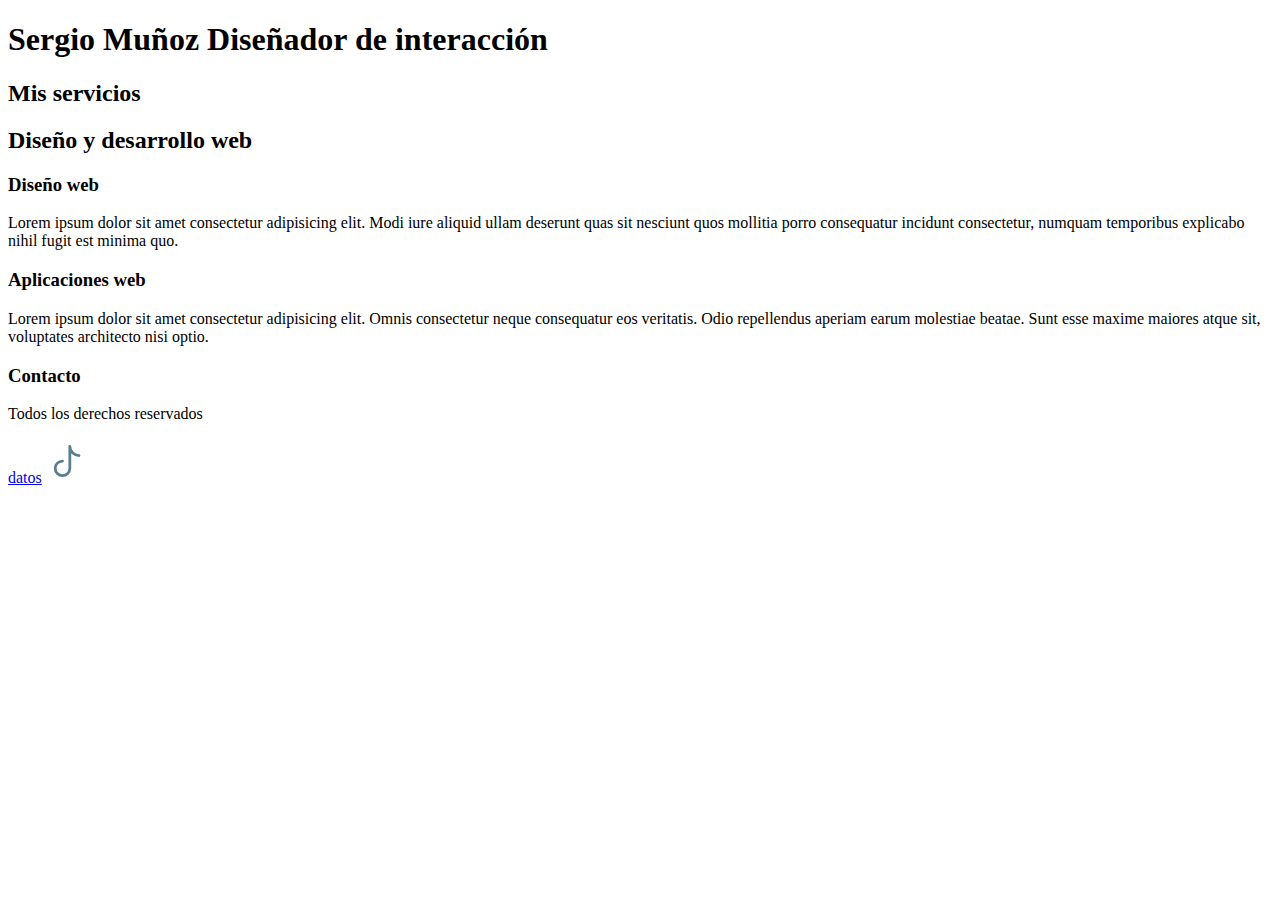
==== index.html @ 57541b43 "creación" ====
<!DOCTYPE html>
<html lang="en">
<head>
    <meta charset="UTF-8">
    <meta http-equiv="X-UA-Compatible" content="IE=edge">
    <meta name="viewport" content="width=device-width, initial-scale=1.0">
    <title>Giancito</title>
</head>
<body>
 <header>
    <h1>Sergio Muñoz Diseñador de interacción</h1>
</header>
<main>
    <h2>
        Mis servicios
    </h2>
<section>
    <H2>Diseño y desarrollo web</H2>
    <h3>Diseño web</h3>
    <p>Lorem ipsum dolor sit amet consectetur adipisicing elit. Modi iure aliquid ullam deserunt quas sit nesciunt quos mollitia porro consequatur incidunt consectetur, numquam temporibus explicabo nihil fugit est minima quo.</p>
</section>
</main>
   
    <h3>Aplicaciones web</h3>
    <p>Lorem ipsum dolor sit amet consectetur adipisicing elit. Omnis consectetur neque consequatur eos veritatis. Odio repellendus aperiam earum molestiae beatae. Sunt esse maxime maiores atque sit, voluptates architecto nisi optio.</p>
    <h3>Contacto</h3>
    <p>Todos los derechos reservados</p>

    <nav>
        <a href="#">datos</a>
        <svg xmlns="http://www.w3.org/2000/svg" class="icon icon-tabler icon-tabler-brand-tiktok" width="44" height="44" viewBox="0 0 24 24" stroke-width="1.5" stroke="#597e8d" fill="none" stroke-linecap="round" stroke-linejoin="round">
            <path stroke="none" d="M0 0h24v24H0z" fill="none"/>
            <path d="M9 12a4 4 0 1 0 4 4v-12a5 5 0 0 0 5 5" />
          </svg>
    </nav>

</body>
</html>
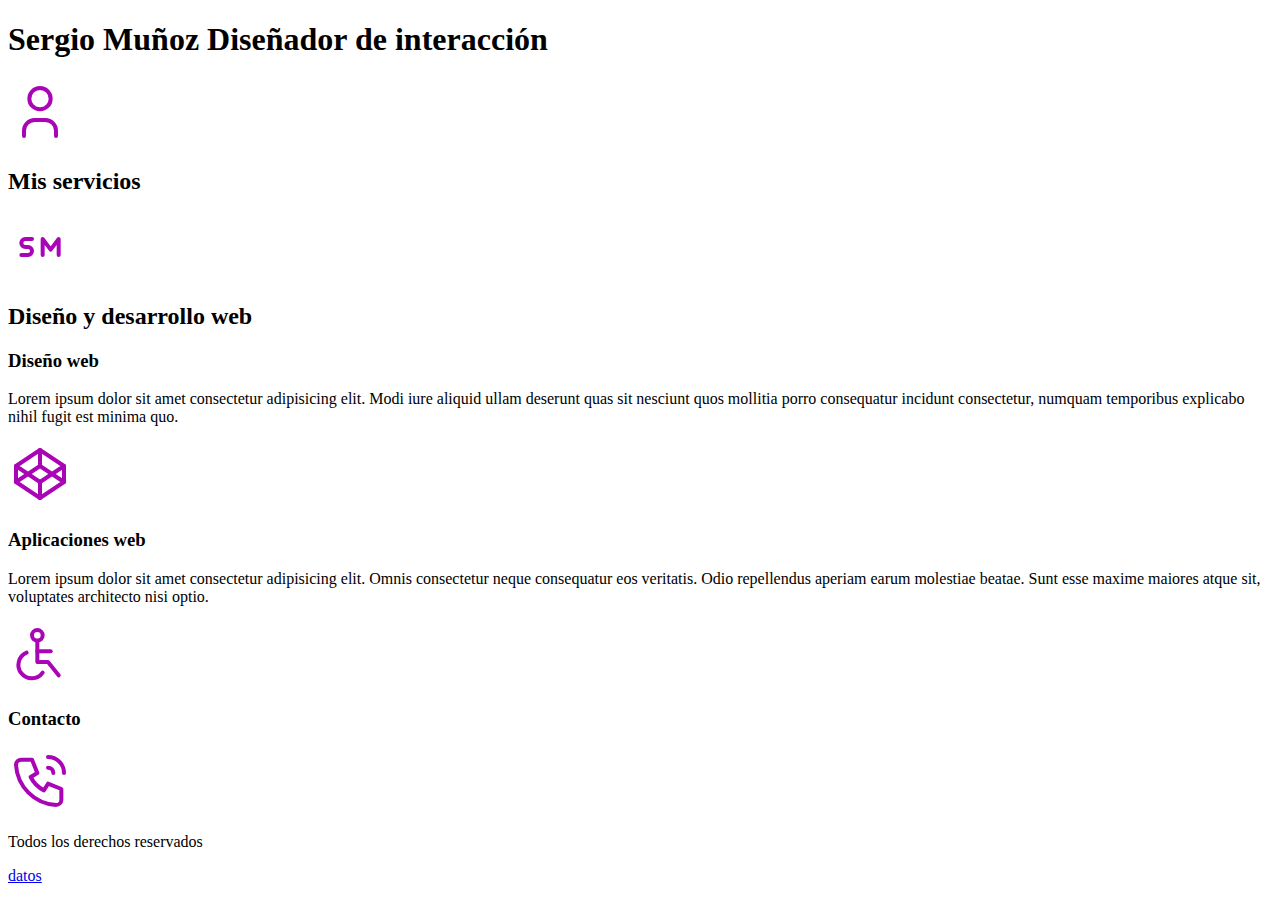
==== commit eb72874c: "Update index.html" ====
--- a/index.html
+++ b/index.html
@@ -9,29 +9,57 @@
 <body>
  <header>
     <h1>Sergio Muñoz Diseñador de interacción</h1>
+    <svg xmlns="http://www.w3.org/2000/svg" class="icon icon-tabler icon-tabler-user" width="64" height="64" viewBox="0 0 24 24" stroke-width="1.5" stroke="#a905b6" fill="none" stroke-linecap="round" stroke-linejoin="round">
+        <path stroke="none" d="M0 0h24v24H0z" fill="none"/>
+        <circle cx="12" cy="7" r="4" />
+        <path d="M6 21v-2a4 4 0 0 1 4 -4h4a4 4 0 0 1 4 4v2" />
+      </svg>
 </header>
 <main>
-    <h2>
-        Mis servicios
-    </h2>
+    <h2> Mis servicios</h2>
+    <svg xmlns="http://www.w3.org/2000/svg" class="icon icon-tabler icon-tabler-servicemark" width="64" height="64" viewBox="0 0 24 24" stroke-width="1.5" stroke="#a905b6" fill="none" stroke-linecap="round" stroke-linejoin="round">
+        <path stroke="none" d="M0 0h24v24H0z" fill="none"/>
+        <path d="M9 9h-2.5a1.5 1.5 0 0 0 0 3h1a1.5 1.5 0 0 1 0 3h-2.5" />
+        <path d="M13 15v-6l3 4l3 -4v6" />
+      </svg>
 <section>
     <H2>Diseño y desarrollo web</H2>
     <h3>Diseño web</h3>
     <p>Lorem ipsum dolor sit amet consectetur adipisicing elit. Modi iure aliquid ullam deserunt quas sit nesciunt quos mollitia porro consequatur incidunt consectetur, numquam temporibus explicabo nihil fugit est minima quo.</p>
+    <svg xmlns="http://www.w3.org/2000/svg" class="icon icon-tabler icon-tabler-brand-codepen" width="64" height="64" viewBox="0 0 24 24" stroke-width="1.5" stroke="#a905b6" fill="none" stroke-linecap="round" stroke-linejoin="round">
+        <path stroke="none" d="M0 0h24v24H0z" fill="none"/>
+        <path d="M3 15l9 6l9 -6l-9 -6l-9 6" />
+        <path d="M3 9l9 6l9 -6l-9 -6l-9 6" />
+        <line x1="3" y1="9" x2="3" y2="15" />
+        <line x1="21" y1="9" x2="21" y2="15" />
+        <line x1="12" y1="3" x2="12" y2="9" />
+        <line x1="12" y1="15" x2="12" y2="21" />
+      </svg>
 </section>
 </main>
    
     <h3>Aplicaciones web</h3>
     <p>Lorem ipsum dolor sit amet consectetur adipisicing elit. Omnis consectetur neque consequatur eos veritatis. Odio repellendus aperiam earum molestiae beatae. Sunt esse maxime maiores atque sit, voluptates architecto nisi optio.</p>
+    <svg xmlns="http://www.w3.org/2000/svg" class="icon icon-tabler icon-tabler-disabled" width="64" height="64" viewBox="0 0 24 24" stroke-width="1.5" stroke="#a905b6" fill="none" stroke-linecap="round" stroke-linejoin="round">
+        <path stroke="none" d="M0 0h24v24H0z" fill="none"/>
+        <circle cx="11" cy="5" r="2" />
+        <polyline points="11 7 11 15 15 15 19 20" />
+        <line x1="11" y1="11" x2="16" y2="11" />
+        <path d="M7 11.5a5 5 0 1 0 6 7.5" />
+      </svg>
     <h3>Contacto</h3>
+
+    <svg xmlns="http://www.w3.org/2000/svg" class="icon icon-tabler icon-tabler-phone-call" width="64" height="64" viewBox="0 0 24 24" stroke-width="1.5" stroke="#a905b6" fill="none" stroke-linecap="round" stroke-linejoin="round">
+        <path stroke="none" d="M0 0h24v24H0z" fill="none"/>
+        <path d="M5 4h4l2 5l-2.5 1.5a11 11 0 0 0 5 5l1.5 -2.5l5 2v4a2 2 0 0 1 -2 2a16 16 0 0 1 -15 -15a2 2 0 0 1 2 -2" />
+        <path d="M15 7a2 2 0 0 1 2 2" />
+        <path d="M15 3a6 6 0 0 1 6 6" />
+      </svg>
     <p>Todos los derechos reservados</p>
 
     <nav>
         <a href="#">datos</a>
-        <svg xmlns="http://www.w3.org/2000/svg" class="icon icon-tabler icon-tabler-brand-tiktok" width="44" height="44" viewBox="0 0 24 24" stroke-width="1.5" stroke="#597e8d" fill="none" stroke-linecap="round" stroke-linejoin="round">
-            <path stroke="none" d="M0 0h24v24H0z" fill="none"/>
-            <path d="M9 12a4 4 0 1 0 4 4v-12a5 5 0 0 0 5 5" />
-          </svg>
+        
     </nav>
 
 </body>
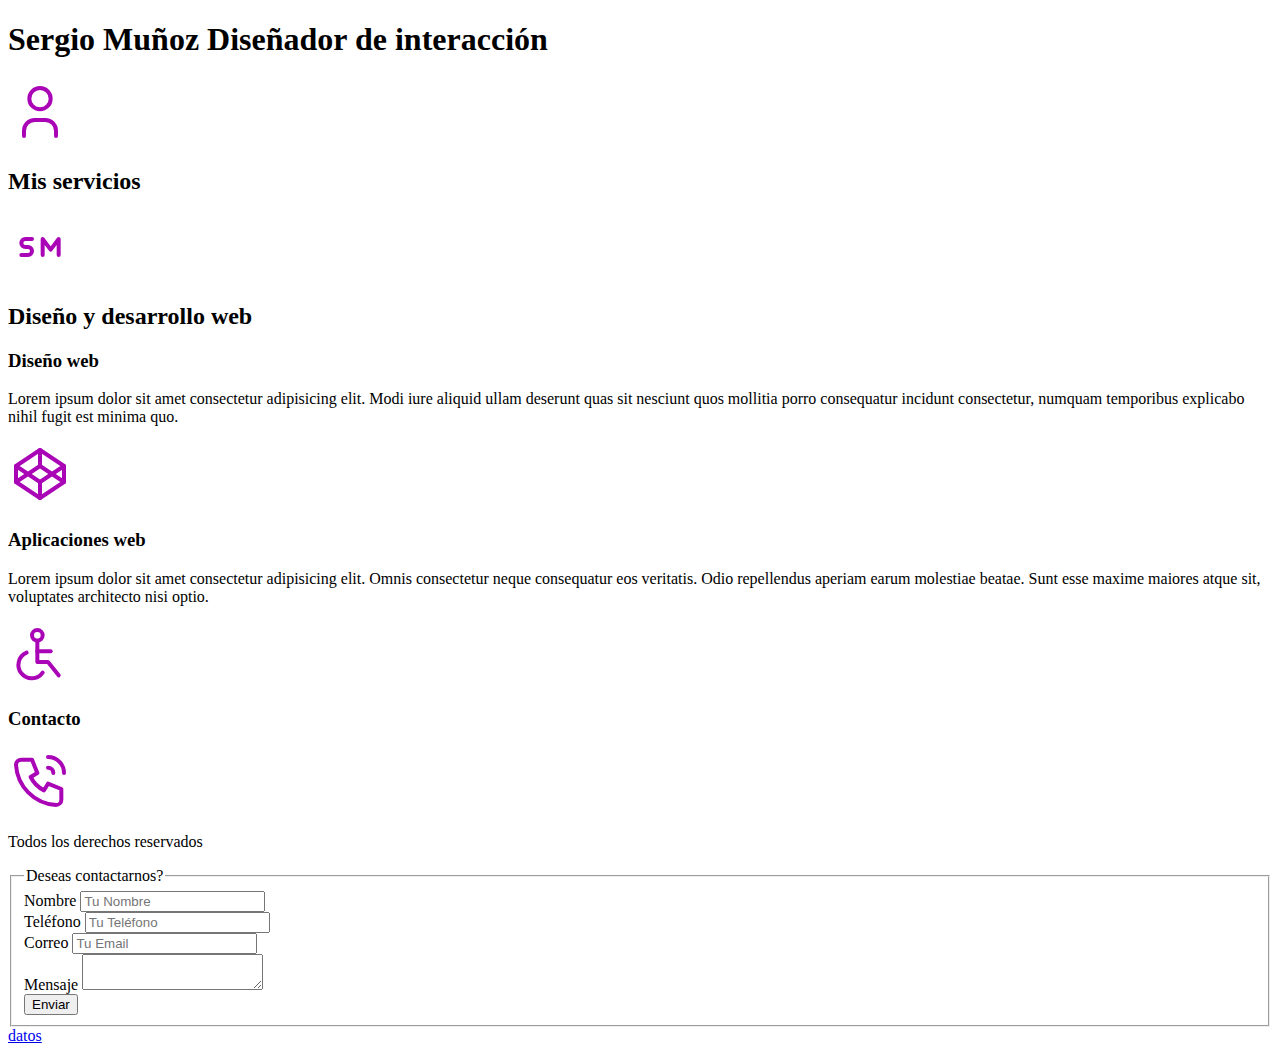
==== commit f2679a1d: "Update index.html" ====
--- a/index.html
+++ b/index.html
@@ -56,7 +56,32 @@
         <path d="M15 3a6 6 0 0 1 6 6" />
       </svg>
     <p>Todos los derechos reservados</p>
-
+    
+    <form>
+        <fieldset>
+        <legend>Deseas contactarnos?</legend>
+        <div class="contenedor-campos">
+        <div>
+        <label>Nombre</label>
+        <input class="input-text" type="text" placeholder="Tu Nombre">
+        </div>
+        <div>
+        <label>Teléfono</label>
+        <input class="input-text" type="tel" placeholder="Tu Teléfono">
+        </div>
+        <div>
+        <label>Correo</label>
+        <input class="input-text" type="email" placeholder="Tu Email">
+        </div>
+        <div>
+        <label>Mensaje</label>
+        <textarea class="input-text"></textarea>
+        </div>
+        </div>
+        <div>
+        <input class="boton w-sm-100" type="submit" value="Enviar">
+        </div>
+        </fieldset>
     <nav>
         <a href="#">datos</a>
         
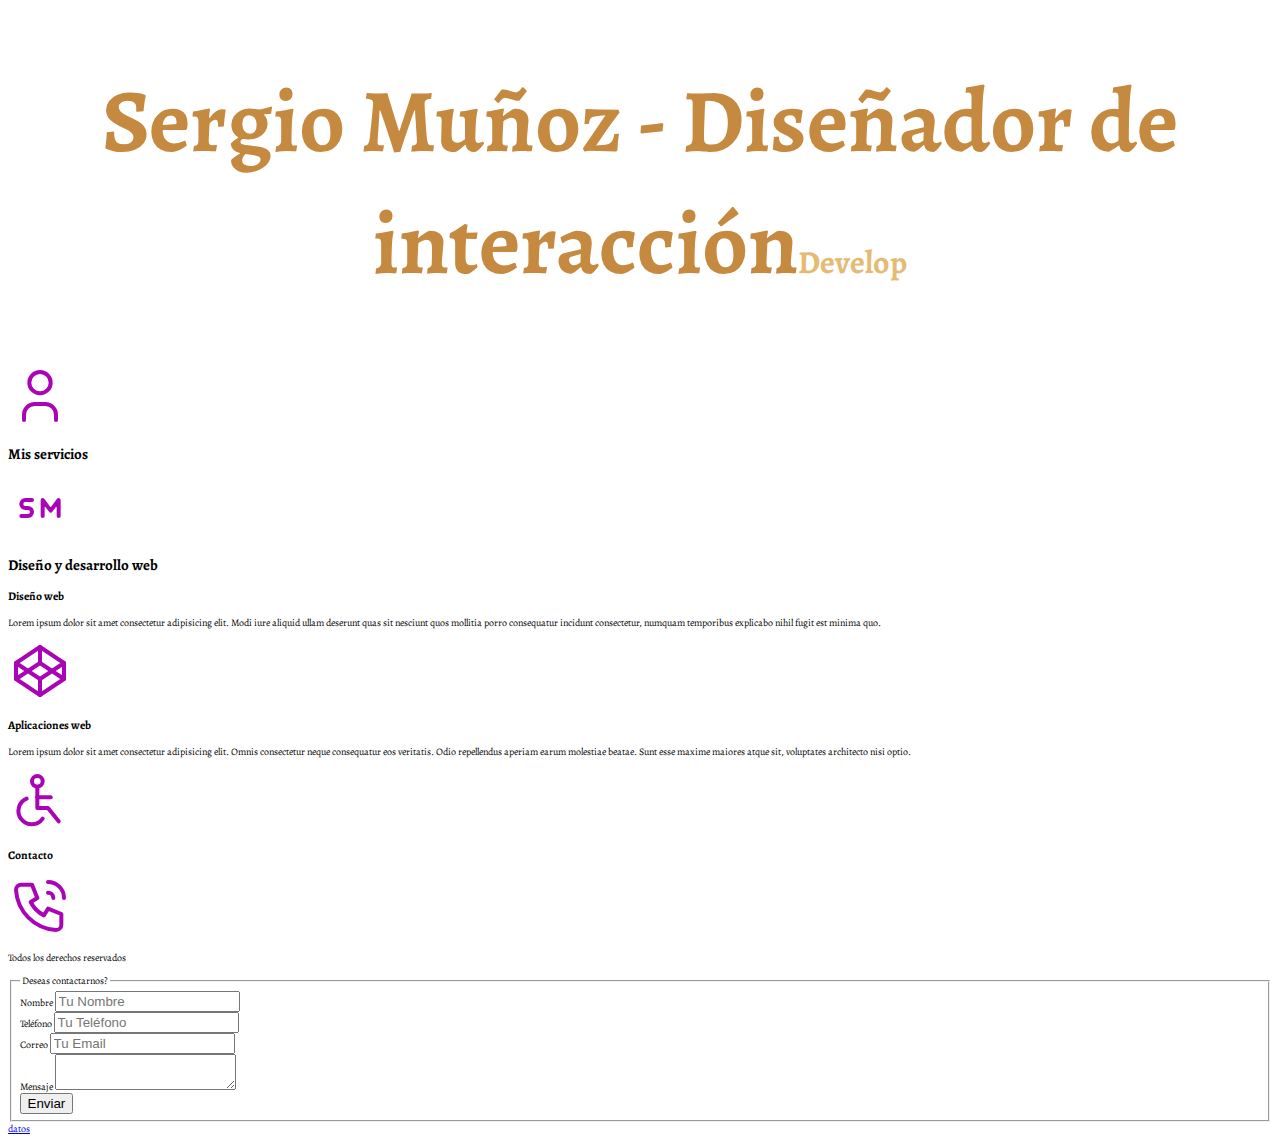
==== commit 89b2d5e9: "holi" ====
--- a/index.html
+++ b/index.html
@@ -5,10 +5,16 @@
     <meta http-equiv="X-UA-Compatible" content="IE=edge">
     <meta name="viewport" content="width=device-width, initial-scale=1.0">
     <title>Giancito</title>
+    <link rel="stylesheet" href="./css/estilos.css">
+    <link rel="preconnect" href="https://fonts.googleapis.com">
+<link rel="preconnect" href="https://fonts.gstatic.com" crossorigin>
+<link href="https://fonts.googleapis.com/css2?family=Alegreya&display=swap" rel="stylesheet">
+
+
 </head>
 <body>
  <header>
-    <h1>Sergio Muñoz Diseñador de interacción</h1>
+    <h1 class="titulo">Sergio Muñoz - Diseñador de interacción<span>Develop</span></h1>
     <svg xmlns="http://www.w3.org/2000/svg" class="icon icon-tabler icon-tabler-user" width="64" height="64" viewBox="0 0 24 24" stroke-width="1.5" stroke="#a905b6" fill="none" stroke-linecap="round" stroke-linejoin="round">
         <path stroke="none" d="M0 0h24v24H0z" fill="none"/>
         <circle cx="12" cy="7" r="4" />
--- a/css/estilos.css
+++ b/css/estilos.css
@@ -0,0 +1,24 @@
+:root {
+    --blanco: #ffffff;
+    --oscuro: #C58940;
+    --primario:#FAF8F1;
+    --secundario:#E5BA73;
+    --Beige:#FAEAB1;
+}
+html{
+    font-size: center;
+    font-family: 'Alegreya', serif;
+}
+
+body{
+    font-size: 62.5%;
+}
+.titulo{
+    text-align: center;
+    font-size: 5.6rem;
+    color: var(--oscuro);
+}
+.titulo span{
+    font-size: 2rem;
+    color:var(--secundario)
+}